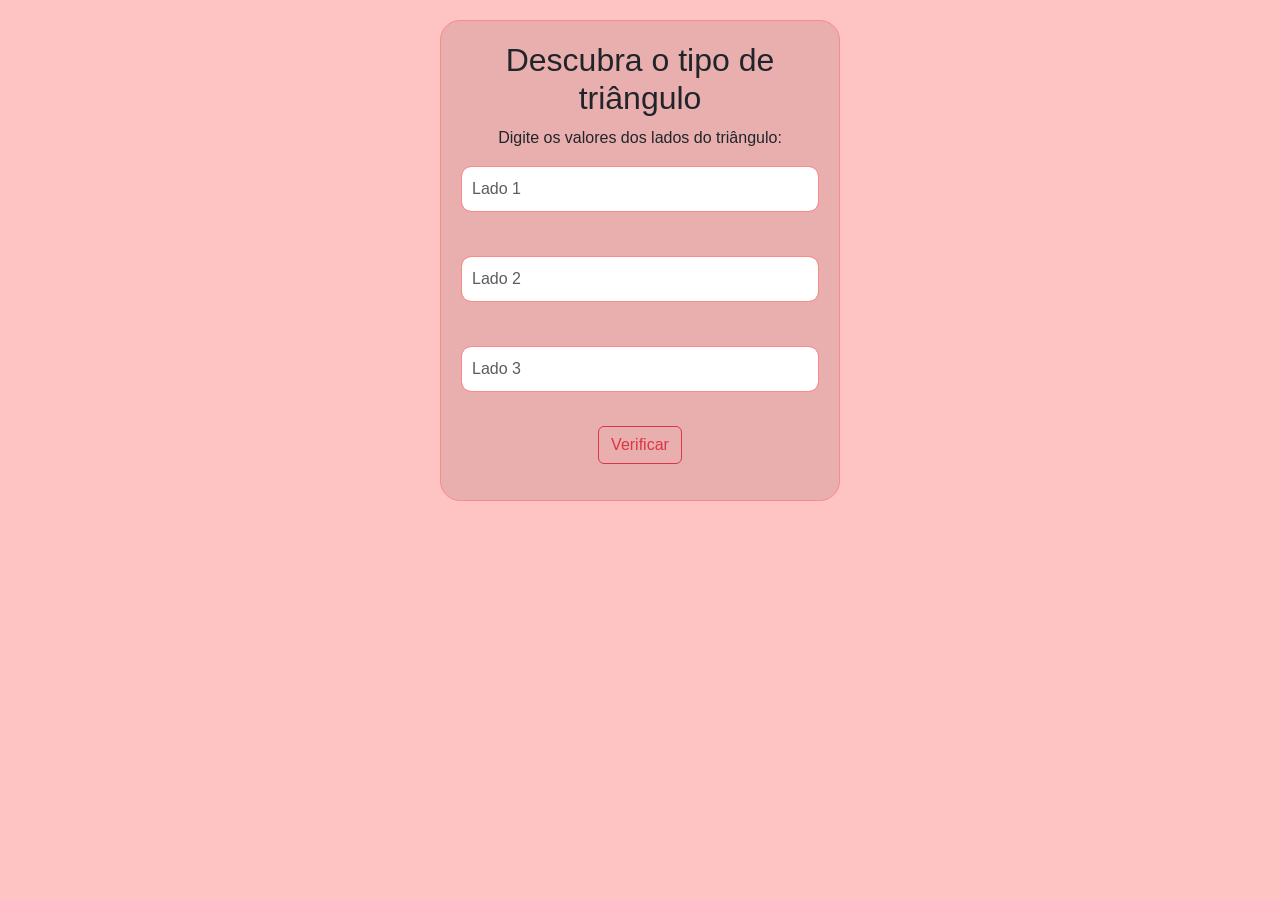
==== Atividade5/index.html @ 5afa4811 "Atividade 5" ====
<!DOCTYPE html>
<html lang="en">
<head>
    <meta charset="UTF-8">
    <meta name="viewport" content="width=device-width, initial-scale=1.0">
    <title>Triângulos</title>
    <script src="javascript.js"></script>
    <link href="https://cdn.jsdelivr.net/npm/bootstrap@5.2.3/dist/css/bootstrap.min.css" rel="stylesheet" integrity="sha384-rbsA2VBKQhggwzxH7pPCaAqO46MgnOM80zW1RWuH61DGLwZJEdK2Kadq2F9CUG65" crossorigin="anonymous">
    <script src="https://cdn.jsdelivr.net/npm/bootstrap@5.2.3/dist/js/bootstrap.bundle.min.js" integrity="sha384-kenU1KFdBIe4zVF0s0G1M5b4hcpxyD9F7jL+jjXkk+Q2h455rYXK/7HAuoJl+0I4" crossorigin="anonymous"></script>
    <style>
        body {
            font-family: Arial, sans-serif;
            text-align: center;
            align-items: center;
            background-color: #fec3c3;
            padding: 20px;
        }
        .container {
            background-color: #e9afaf;
            max-width: 400px;
            margin: 0 auto;
            padding: 20px;
            border: 1px solid #fb8a8a;
            border-radius: 20px;
        }
        .form-control {
            width: 100%;
            padding: 10px;
            margin: 10px 0;
            border: 1px solid #fb8a8a;
            border-radius: 10px;
        }
    </style>
</head>
<body>
    <div class="container">
        <h2>Descubra o tipo de triângulo</h2>
        <p>Digite os valores dos lados do triângulo:</p>
        <input class="form-control" type="number" id="lado1" placeholder="Lado 1"></br>
        <input class="form-control" type="number" id="lado2" placeholder="Lado 2"></br>
        <input class="form-control" type="number" id="lado3" placeholder="Lado 3"></br>
        <button class="btn btn-outline-danger" onclick="verificarTriangulo()">Verificar</button></br>
        <p id="resultado"></p>
    </div>
</body>
</html>
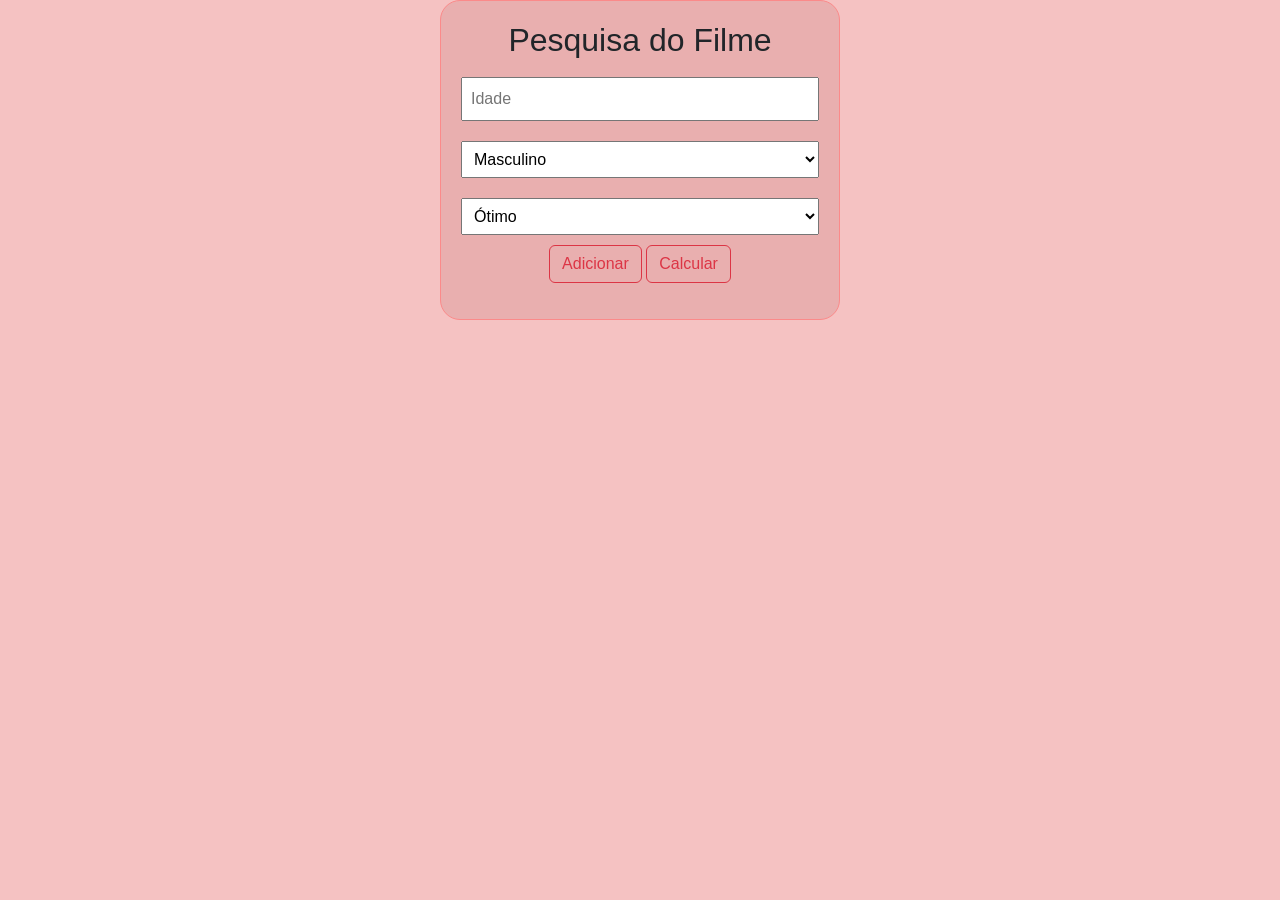
==== commit 01ce87e0: "ajustando atividades" ====
--- a/Atividade5/index.html
+++ b/Atividade5/index.html
@@ -1,20 +1,18 @@
 <!DOCTYPE html>
-<html lang="en">
+<html lang="pt-br">
 <head>
     <meta charset="UTF-8">
-    <meta name="viewport" content="width=device-width, initial-scale=1.0">
-    <title>Triângulos</title>
-    <script src="javascript.js"></script>
+    <title>Pesquisa Filme</title>
+    <script src="script.js"></script>
     <link href="https://cdn.jsdelivr.net/npm/bootstrap@5.2.3/dist/css/bootstrap.min.css" rel="stylesheet" integrity="sha384-rbsA2VBKQhggwzxH7pPCaAqO46MgnOM80zW1RWuH61DGLwZJEdK2Kadq2F9CUG65" crossorigin="anonymous">
     <script src="https://cdn.jsdelivr.net/npm/bootstrap@5.2.3/dist/js/bootstrap.bundle.min.js" integrity="sha384-kenU1KFdBIe4zVF0s0G1M5b4hcpxyD9F7jL+jjXkk+Q2h455rYXK/7HAuoJl+0I4" crossorigin="anonymous"></script>
     <style>
-        body {
-            font-family: Arial, sans-serif;
+         body {
+            font-family: Arial;
             text-align: center;
-            align-items: center;
-            background-color: #fec3c3;
-            padding: 20px;
+            background-color: #f5c2c2;
         }
+
         .container {
             background-color: #e9afaf;
             max-width: 400px;
@@ -23,24 +21,44 @@
             border: 1px solid #fb8a8a;
             border-radius: 20px;
         }
-        .form-control {
+
+        input, select {
             width: 100%;
+            margin: 10px 0;
+            padding: 8px;
+        }
+
+        button {
             padding: 10px;
-            margin: 10px 0;
-            border: 1px solid #fb8a8a;
-            border-radius: 10px;
+            cursor: pointer;
         }
     </style>
 </head>
 <body>
-    <div class="container">
-        <h2>Descubra o tipo de triângulo</h2>
-        <p>Digite os valores dos lados do triângulo:</p>
-        <input class="form-control" type="number" id="lado1" placeholder="Lado 1"></br>
-        <input class="form-control" type="number" id="lado2" placeholder="Lado 2"></br>
-        <input class="form-control" type="number" id="lado3" placeholder="Lado 3"></br>
-        <button class="btn btn-outline-danger" onclick="verificarTriangulo()">Verificar</button></br>
-        <p id="resultado"></p>
-    </div>
+
+<div class="container">
+    <h2>Pesquisa do Filme</h2>
+
+    <input type="number" id="idade" placeholder="Idade">
+
+    <select id="sexo">
+        <option value="masculino">Masculino</option>
+        <option value="feminino">Feminino</option>
+        <option value="outros">Outros</option>
+    </select>
+
+    <select id="opiniao">
+        <option value="4">Ótimo</option>
+        <option value="3">Bom</option>
+        <option value="2">Regular</option>
+        <option value="1">Péssimo</option>
+    </select>
+
+    <button class="btn btn-outline-danger" onclick="adicionar()">Adicionar</button>
+    <button class="btn btn-outline-danger" onclick="calcular()">Calcular</button>
+
+    <p id="resultado"></p>
+</div>
+
 </body>
 </html>
